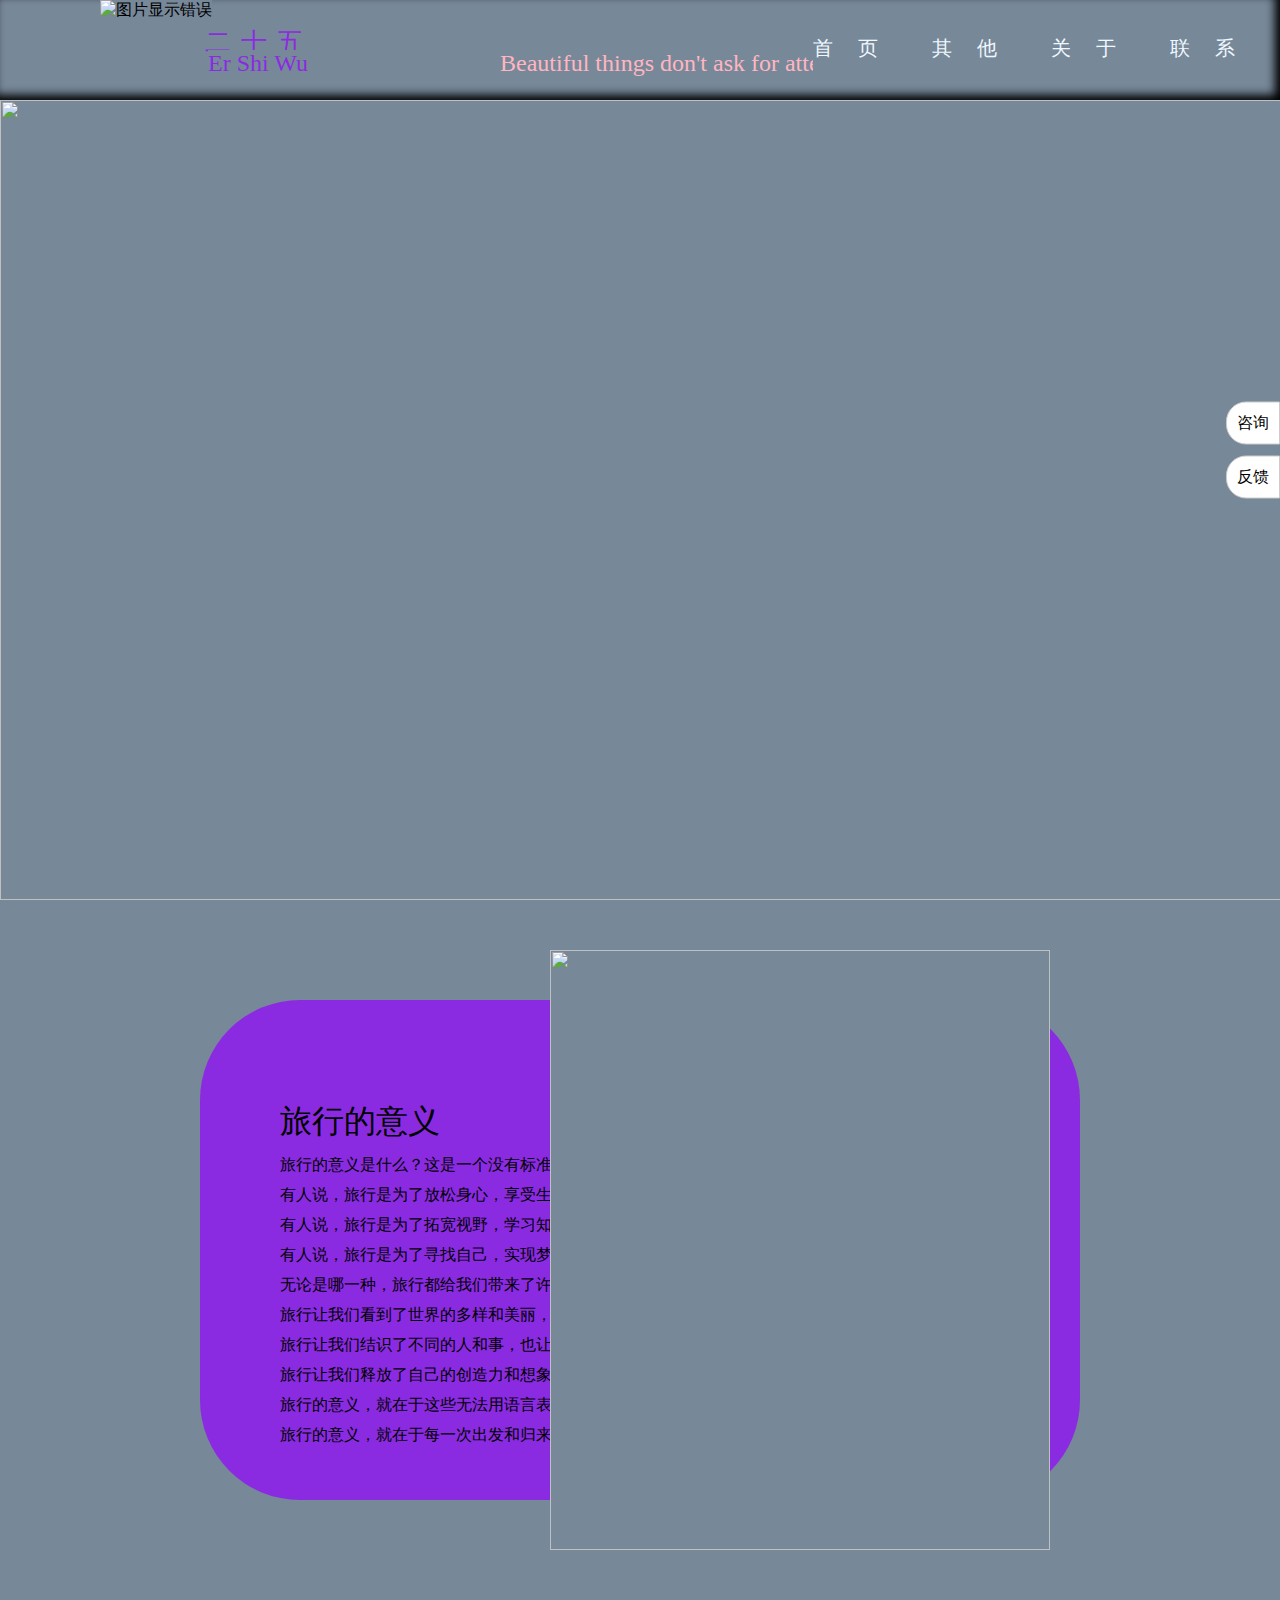
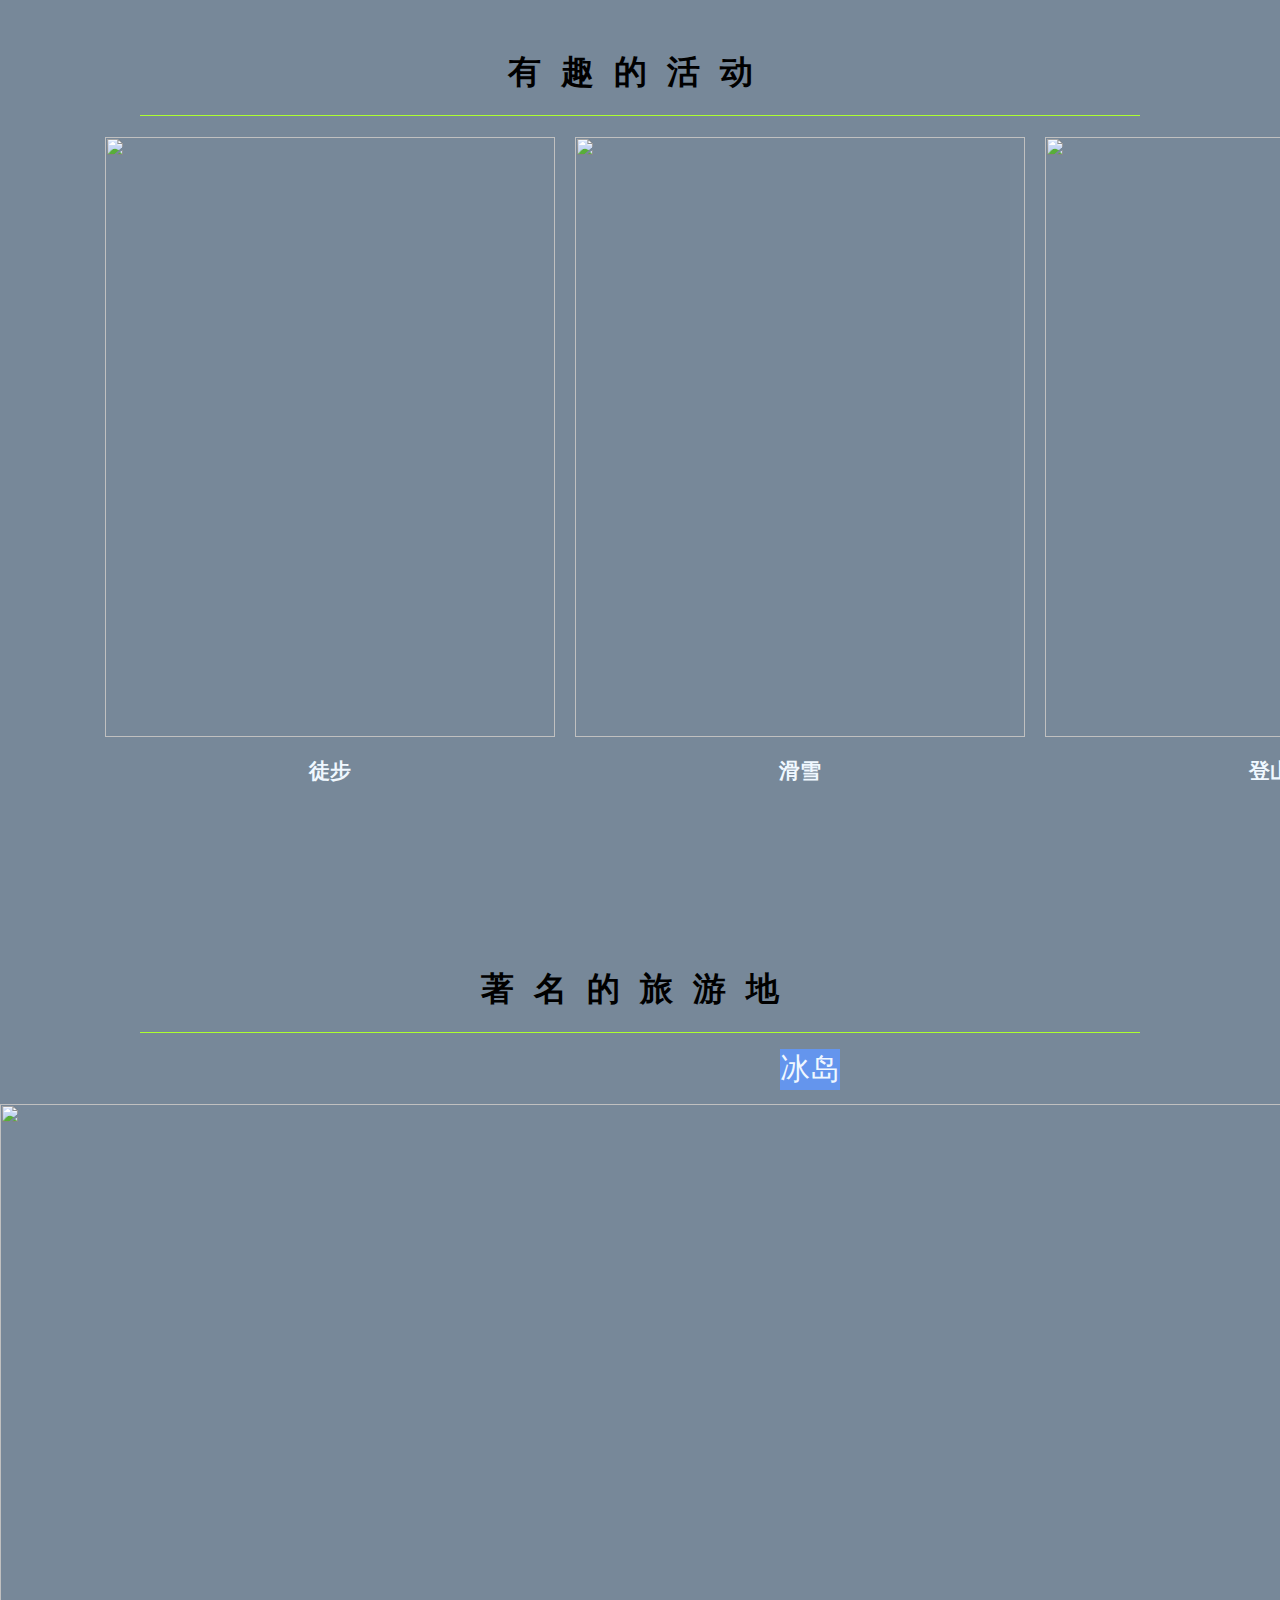
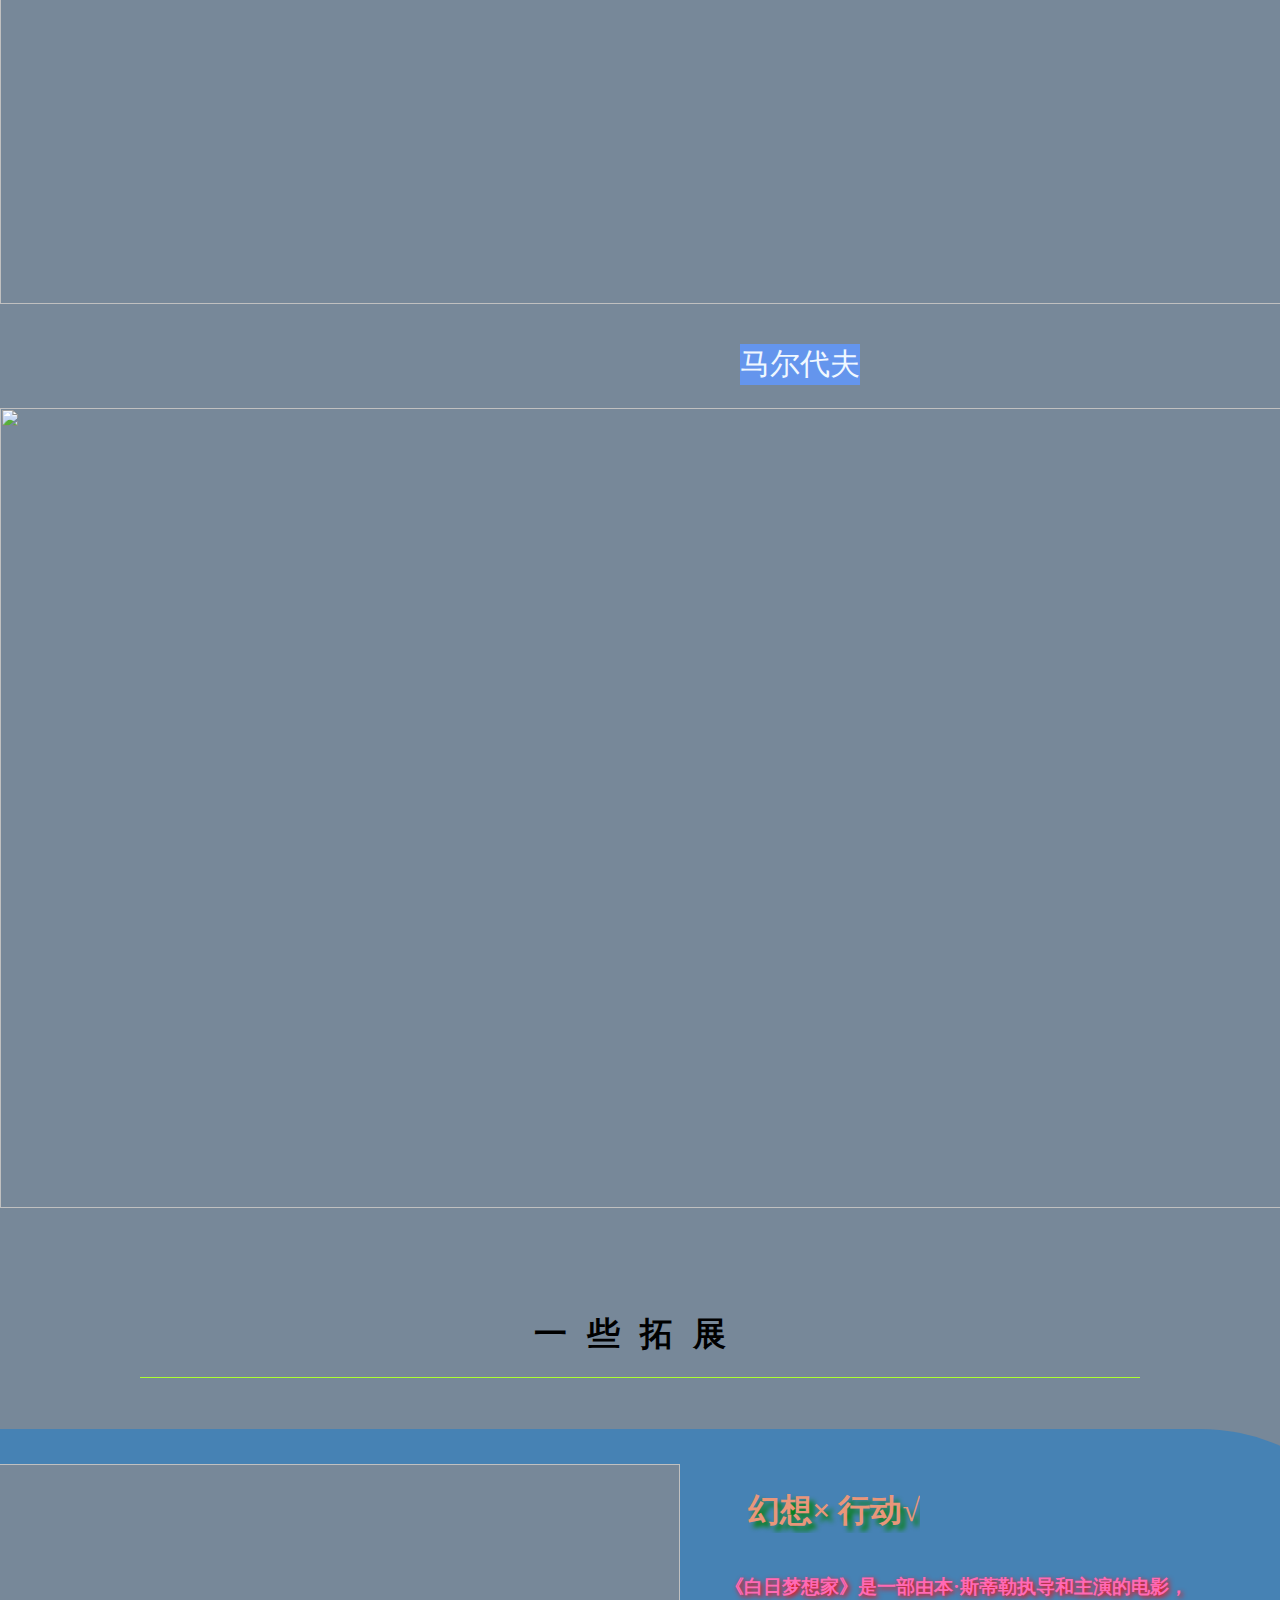
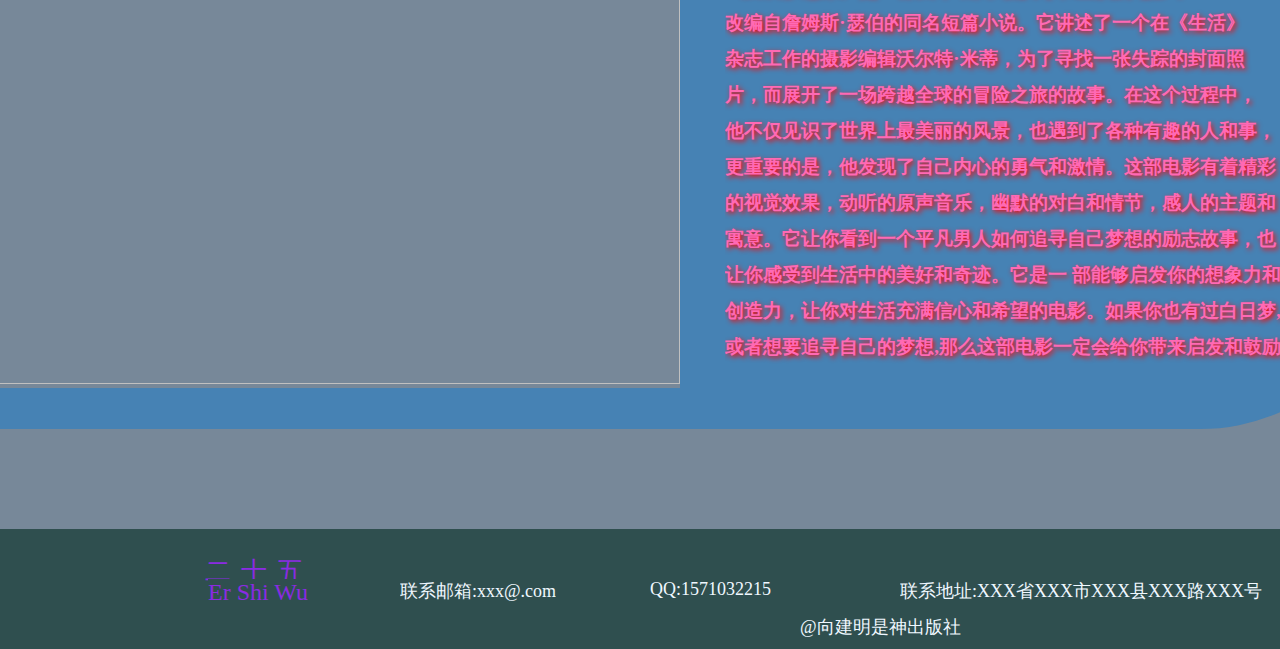
==== index.html @ b08d7777 "Add files via upload" ====
<!DOCTYPE html>
<html lang="en">
<head>
    <link rel="stylesheet" href="index.css">
    <meta charset="UTF-8">
    <meta name="viewport" content="width=device-width, initial-scale=1.0">
    <title>index.html</title>
</head>
<body>
    <div id="btn">
        
        <button class="anniu" onclick="toTop()">
            <img src="https://th.bing.com/th/id/OIP.rfFYxzQmFAM3B-ZyuW18OAHaHa?pid=ImgDet&rs=1" alt=""  class="top">
        </button>
        
</div>
    <script src="asidebar.js"></script>
    <div class="navbar">                     <!-- 导航栏 -->
        <img class="LOGO" src="https://th.bing.com/th/id/OIG.RLgBJAZlddYNHjGUFYj.?pid=ImgGn" alt="图片显示错误" width="100px" height="100px" >
        <p class="pinpai">二十五 </p>  
        <p class="yingwen">Er Shi Wu</p>
        <p class="motto">Beautiful things don't ask for attention</p>
        <ul>
            <li class="dhl"><a href="#">首页</a></li>
            <li class="dhl"><a href="#">其他</a></li>
            <li class="dhl"><a href="#">关于</a></li>
            <li class="dhl"><a href="#">联系</a></li>
        </ul>
    </div>         
    <header class="lunbotu">               <!-- 头部轮播图不会搞,内容借鉴自博客https://blog.csdn.net/qq_42602282/article/details/106842116 -->       
        <ul id="LBT">
            <li class="LunBoImg">
                <img src="https://th.bing.com/th/id/OIG.36apGKZna5E1aFxRR00c?pid=ImgGn" alt="">
            </li>
            <li class="LunBoImg">
                <img src="https://th.bing.com/th/id/OIG.mAjbZpQthoXXjLzVSzeY?pid=ImgGn" alt="">
            </li>
            <li class="LunBoImg">
                <img src="https://th.bing.com/th/id/OIG.2v0_ol_F0yog.30Bwv5h?pid=ImgGn" alt="">
            </li>
        </ul>
    </header>
    
    <div class="main">                               <!-- 主体部分 -->
        <p class="meaning_title">旅行的意义    </p>  
        <p class="meaning_text">
            旅行的意义是什么？这是一个没有标准答案的问题,每个人都有自己的理解和感受。<br>
            有人说，旅行是为了放松身心，享受生活的乐趣。<br>
            有人说，旅行是为了拓宽视野，学习知识和文化。<br>
            有人说，旅行是为了寻找自己，实现梦想和价值。<br>
            无论是哪一种，旅行都给我们带来了许多收获和启示。<br>
            旅行让我们看到了世界的多样和美丽，也让我们感受到了自己的渺小和勇敢。<br>
            旅行让我们结识了不同的人和事，也让我们体验了不同的情感和心境。<br>
            旅行让我们释放了自己的创造力和想象力，也让我们找到了自己的梦想和意义。<br>
            旅行的意义，就在于这些无法用语言表达的感受和体验，就在于这些能够改变我们生命的人和事。<br>
            旅行的意义，就在于每一次出发和归来。</p>
            <div class="MeaningImg">
                <img src="https://cdn.pixabay.com/photo/2023/09/29/07/52/mountains-8283189_1280.jpg" alt="" height="600px" width="500px">
            </div>
    </div>

    <div class="activity">
        <div class="activity_title">
            <h3>有趣的活动</h3>
        </div>
        <div class="line">
        </div>
        <div class="activity_text">
            <div style="overflow: hidden;"><img src="https://cdn.pixabay.com/photo/2017/06/15/18/57/journey-2406354_1280.jpg" alt="" width="450px" height="600px"></div>
            <div style="overflow: hidden;"><img src="https://cdn.pixabay.com/photo/2016/03/27/18/40/big-air-1283525_1280.jpg" alt="" width="450px" height="600px"></div>
            <div style="overflow: hidden;"><img src="https://cdn.pixabay.com/photo/2014/03/26/21/00/climber-299018_1280.jpg" alt="" width="450px" height="600px"></div>
            <div class="activity_name" style="overflow: hidden;"><h3>徒步</h3></div>
            <div class="activity_name" style="overflow: hidden;"><h3>滑雪</h3></div>
            <div class="activity_name" style="overflow: hidden;"><h3>登山</h3></div>
        </div>
    </div>
    <div class="activity_title">
        <h3>著名的旅游地</h3>
        <div class="line">
        </div>
    </div>
    <div class="PlaceName">
        <div class="IceLand">
        <img src="https://pica.zhimg.com/v2-e74de2df0b48457365b38dd7ef142fc2_r.jpg?source=1940ef5c" alt="" width="1400px"  height="800px" >
            <div id="BingDao">
                <a class="BD" href="iceland.html">冰岛</a>
            </div>
        </div>
        <div class="Maldives">
            <img src="https://cdn.pixabay.com/photo/2015/03/09/18/34/beach-666122_1280.jpg" alt="" width="1400px"  height="800px" >
                <div id="maerdaifu">
                    <a class="MEDF" href="Maldives.html">马尔代夫</a>
                </div>
            </div>
    </div>

     <div class="activity_title">               <!--借用前面同样的title字体样式 -->
        <h3>一些拓展</h3>
    </div>
    <div class="line">
    </div>
    <div class="tuozhan">
        <h1 class="tuozhan_title">幻想×  行动√</h1>
        <h3 class="tuozhan_text">
            《白日梦想家》是一部由本·斯蒂勒执导和主演的电影，<br>
            改编自詹姆斯·瑟伯的同名短篇小说。它讲述了一个在《生活》<br>
            杂志工作的摄影编辑沃尔特·米蒂，为了寻找一张失踪的封面照<br>
            片，而展开了一场跨越全球的冒险之旅的故事。在这个过程中，<br>
            他不仅见识了世界上最美丽的风景，也遇到了各种有趣的人和事，<br>
            更重要的是，他发现了自己内心的勇气和激情。这部电影有着精彩<br>
            的视觉效果，动听的原声音乐，幽默的对白和情节，感人的主题和<br>
            寓意。它让你看到一个平凡男人如何追寻自己梦想的励志故事，也<br>
            让你感受到生活中的美好和奇迹。它是一 部能够启发你的想象力和<br>
            创造力，让你对生活充满信心和希望的电影。如果你也有过白日梦,<br>
            或者想要追寻自己的梦想,那么这部电影一定会给你带来启发和鼓励。</h3>
        <div class="movie_img">
            <img src="https://th.bing.com/th/id/R.61de067820dc211a392c676dbb38b436?rik=SWpzD9SzK6T2CQ&riu=http%3a%2f%2fimg.fotomen.cn%2f2015%2f08%2fwhite-08.jpg&ehk=ZWM4cDvWhEry%2bpYiecHPHNLhjwM%2f1i9AaVM7qHaXLJA%3d&risl=&pid=ImgRaw&r=0" alt="" height="520px"  width="800px">
        </div>
    </div>
    
    
    <div class="asidebar" id="x">
        <p class="question">咨询</p>
    </div>

    <div>
        <img src="68608a1c0aa20178a488ab4c35616e3.jpg" alt="" class="weixin">
    </div>

    <div class="asidebar" id="y">
        <p>反馈</p>
    </div>

    <script>
        let kxl = document.getElementsByClassName('question'); 
        let wx = document.getElementsByClassName('weixin'); 
        kxl[0].onmouseover = function(){
            over(wx);
    }
        kxl[0].onmouseout = function(){
            out(wx);
        }
        function over(x){
            x[0].style.display = 'block'; 
    }
        function out(x){
            x[0].style.display = 'none';
        }
    </script>



    <footer>
        <div> 
            <p class="pinpai" id="aa">二十五 </p>  
            <p class="yingwen" id="bb">Er Shi Wu</p>
            <p id="email">联系邮箱:xxx@.com  </p>
            <p id="qq">QQ:1571032215  </p>
            <p id="address"> 联系地址:XXX省XXX市XXX县XXX路XXX号   </p>
            <p id="telephone">联系电话:020-000000    000-000000</p>
            <p id="chubanshe">@向建明是神出版社</p>
        </div>
    </footer>
</body>
</html>
---- index.css ----
*{
    overflow:auto ;
    margin: 0;
    padding: 0;
    background-color: lightslategray;
}

#btn {
    background-color: lightslategray;
    display: none;
    position: fixed;
    height: 140px; 
    width: 180px;
    bottom: 120px;
    right: -100px;
    z-index: 999;
    overflow: hidden;
  }

  .top{
    height: 100px; 
    width: 80px; 
    position: relative;  
  }
.navbar{
    overflow: hidden;
    height: 100px;
    position: relative;
    background-color:lightslategray;
    box-shadow:inset  -5px -5px 10px black;
}
.LOGO{
    position: relative;
    left:100px; 
}

.pinpai{
    position: absolute;
    left:205px;
    top: 25px;
    font-size: 26px;
    font-family: 华文新魏;
    letter-spacing: 10px;
    color:blueviolet;
    background-color: 	lightslategray;
}

.yingwen{
    position: absolute;
    left:208px;
    top: 50px;
    font-size: 24px;
    font-family: 华文新魏;
    color: blueviolet;
    background-color: lightslategray;
}

.motto{
    position: absolute;
    left:500px;
    top: 50px;
    font-size: 24px;
    font-family: 宋体;
    color: lightpink;
    background-color: 	lightslategray;
}

ul{
    text-align: right;
    position: absolute;
    top: 35px;
    right: 20px;
    letter-spacing: 25px;
    background-color: 	lightslategray;
}


.dhl{
    text-align: center;
    display: inline-block;
    font-size: 20px;
    font-weight: 30px;
    background-color: 	lightslategray;
}
a{
    display: inline-block;
    text-decoration: none;
    color: aliceblue;
    background-color: 	lightslategray;
}

a:hover{
    font-size: larger;
    border-bottom: 5px solid green;
}
.LunBoImg{
    float: left;
    list-style: none;
}
.lunbotu{
    width: 1690px;
    position: relative;
    height: 800px;
    overflow: hidden;
}
.lunbotu img{
    float: left;
    list-style: none;
    width: 1690px;
    height: 800px;
}
#LBT{
    width: 5070px;
    height: 800px;
    position: absolute;
    left: 0;
    top: 0;
    animation: myanimation 8s infinite;     
} 
@keyframes myanimation {
    0%,25%{
        left: 0;
    }
    35%,60%{
        left: -1690px;
    }
    70%,90%{
        left: -3380px;
    }
}



.main{
    margin: 100px 200px;
    height: 500px;
    background-color: blueviolet;
    position: relative;
    overflow: visible;
    border-radius: 100px;  
}



.meaning_title{
    background-color: blueviolet;
    position:absolute;
    top: 100px;
    left: 80px;
    font-family: 宋体;
    font-size: 32px;
}



.meaning_text{
    background-color: blueviolet;
    position: absolute;
    top: 150px;
    left: 80px;
    font-family: 'Times New Roman', Times, serif;
    font-size: 16px;
    line-height: 30px;  
}


.MeaningImg{
    position: absolute;
    right: 30px;
    top: -50px;
}

.activity_title{
    text-align: center;
    margin-top: 50px;
    font-family: 宋体;
    font-size: 28px;
    letter-spacing: 20px;
}

.line{
    margin: 20px auto;
    width: 1000px;
    height: 1px;
    border-top: 1px solid greenyellow
}


.activity_text{
    height:760px ;
    width: 1600px;
    margin: 20px auto;
    display: grid;
    justify-content: center;
    grid-template-columns: 450px 450px 450px;
    grid-template-rows:600px 100px ;
    overflow: hidden;
    grid-gap: 20px;
}

.activity_name{
    text-align: center;
    font-family: 宋体;
    font-size: 18px;
    color:aliceblue
}


.PlaceName{
    display: flex;
    flex-direction: column;
    justify-content: center;
    position: relative;
    overflow: visible;
}

.IceLand,.Maldives{
    margin: 50px auto;
}

#BingDao{
    position: absolute;
    top: -5px;
    left: 780px;
    font-size: 30px; 
}


#maerdaifu{
    position:absolute;
    top: 890px;
    left: 740px;
    font-size: 30px;
}


.BD,.MEDF{
    background-color: cornflowerblue;
}


 .BD:hover{
    background-color: darkolivegreen;
    border-style: none;
}
.MEDF:hover{
    background-color: darkolivegreen;
    border-style: none;
}


.tuozhan{
    width: 1400px;
    height: 600px;
    border-top-right-radius: 200px;
    border-bottom-right-radius: 200px;
    background-color: steelblue;
    margin: 50px auto;
    position: relative;
    overflow: visible;
}


.tuozhan_title{
    font-family: 'Times New Roman', Times, serif;
    position: absolute;
    top: 60px;
    right: 480px;
    display: inline-block;
    background-color: steelblue;
    color: darksalmon;
    text-shadow: 5px 5px 5px green;
}


.tuozhan_text{
    background-color: steelblue;
    font-family: 'Times New Roman', Times, serif;
    line-height: 36px;
    position: absolute;
    top: 140px;
    right: 100px;
    color: hotpink;
    text-shadow: 2px 2px 5px red;
}


.movie_img{
    position: absolute;
    top: 35px;
    left: -120px;
}


.asidebar{
    position: fixed;
    transform: translateY(-50%);
    background-color: white;
    border: 1px solid #ccc;
    padding: 10px;
    border-top-left-radius: 20px;
    border-bottom-left-radius: 20px;
   }
   
   .asidebar p{
    background-color: white;
    cursor: pointer; 
   }
   
   
   #x{
    right: 0;
    top: 47%;
   }
   
   
   .weixin{
    display: none;
    position: fixed;
    right: 60px;
    top: 35%;
    height: 120px;
    width: 120px;
   }
   
   .weixin:hover {
    opacity: 1; 
   }
    
   
   
   #y{
    right: 0;
    top: 53%;
   }


  


footer{
    margin-top: 50px;
    height: 120px;
    background-color: darkslategrey;
    position: relative;
}
    

#aa,#bb{
    background-color: darkslategrey;
}



#email,#qq,#address,#telephone,#chubanshe{
    position: absolute;
    background-color: darkslategrey;
    font-size: 18px;
    font-family: 宋体;
    color: aliceblue;
}

#email{
    top: 50px;
    left:400px;
}
#qq{
    top: 50px;
    left:650px;
}
#address{
    top: 50px;
    left: 900px;
}
#telephone{
    top:50px ;
    left:1300px ;
}

#chubanshe{
    bottom: 10px;
    left:800px ;
}
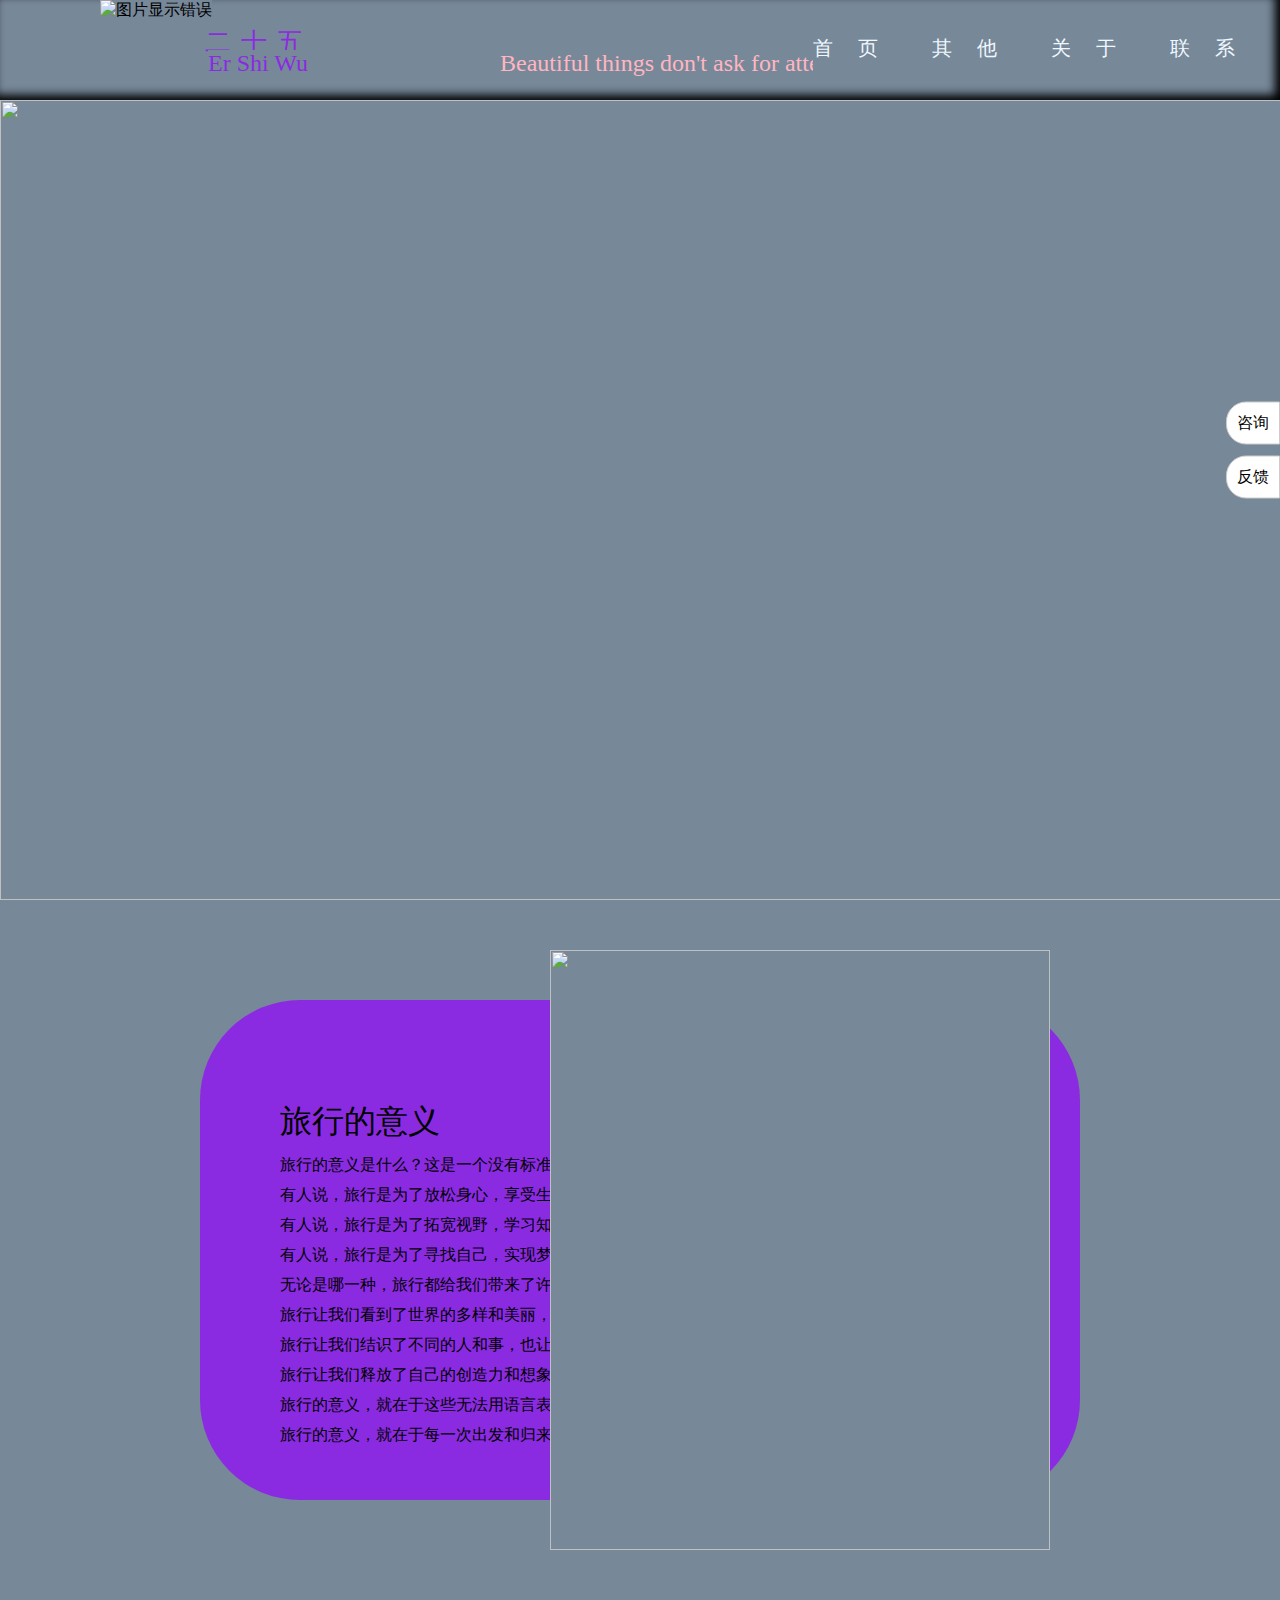
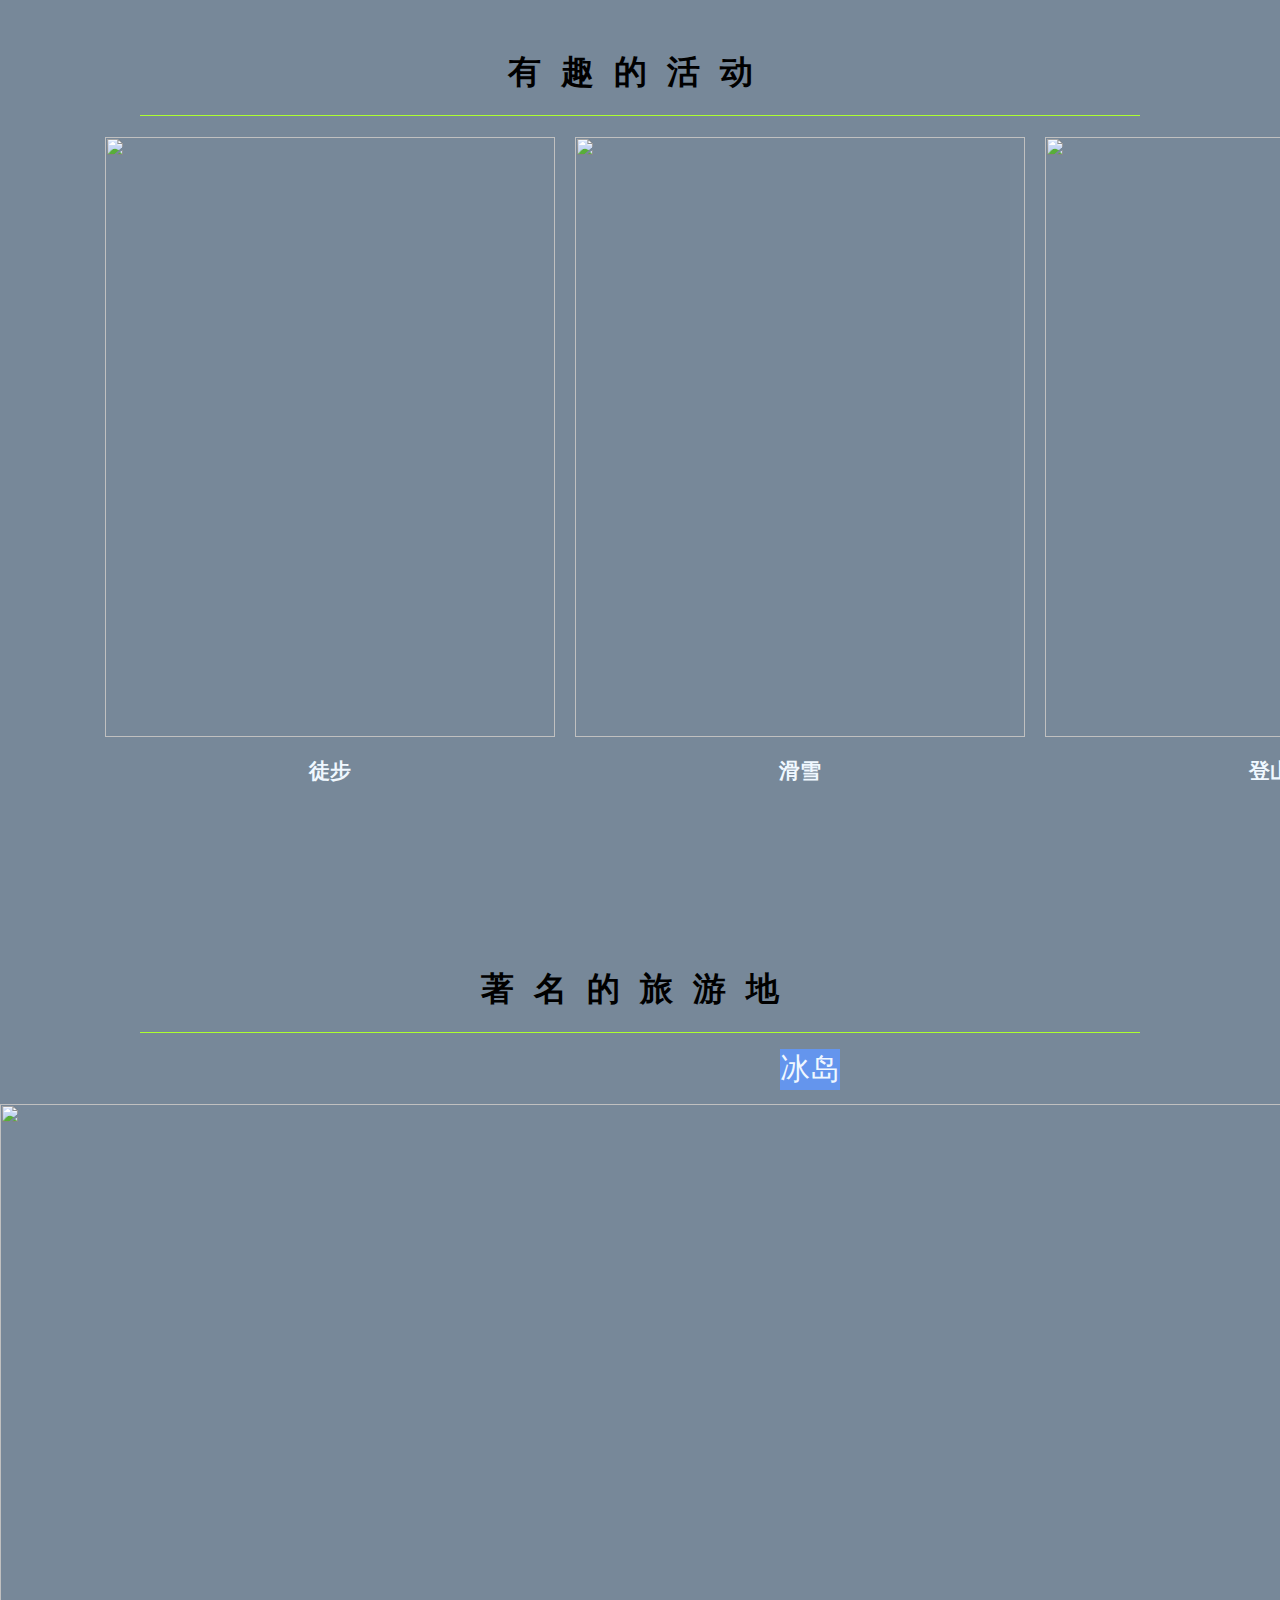
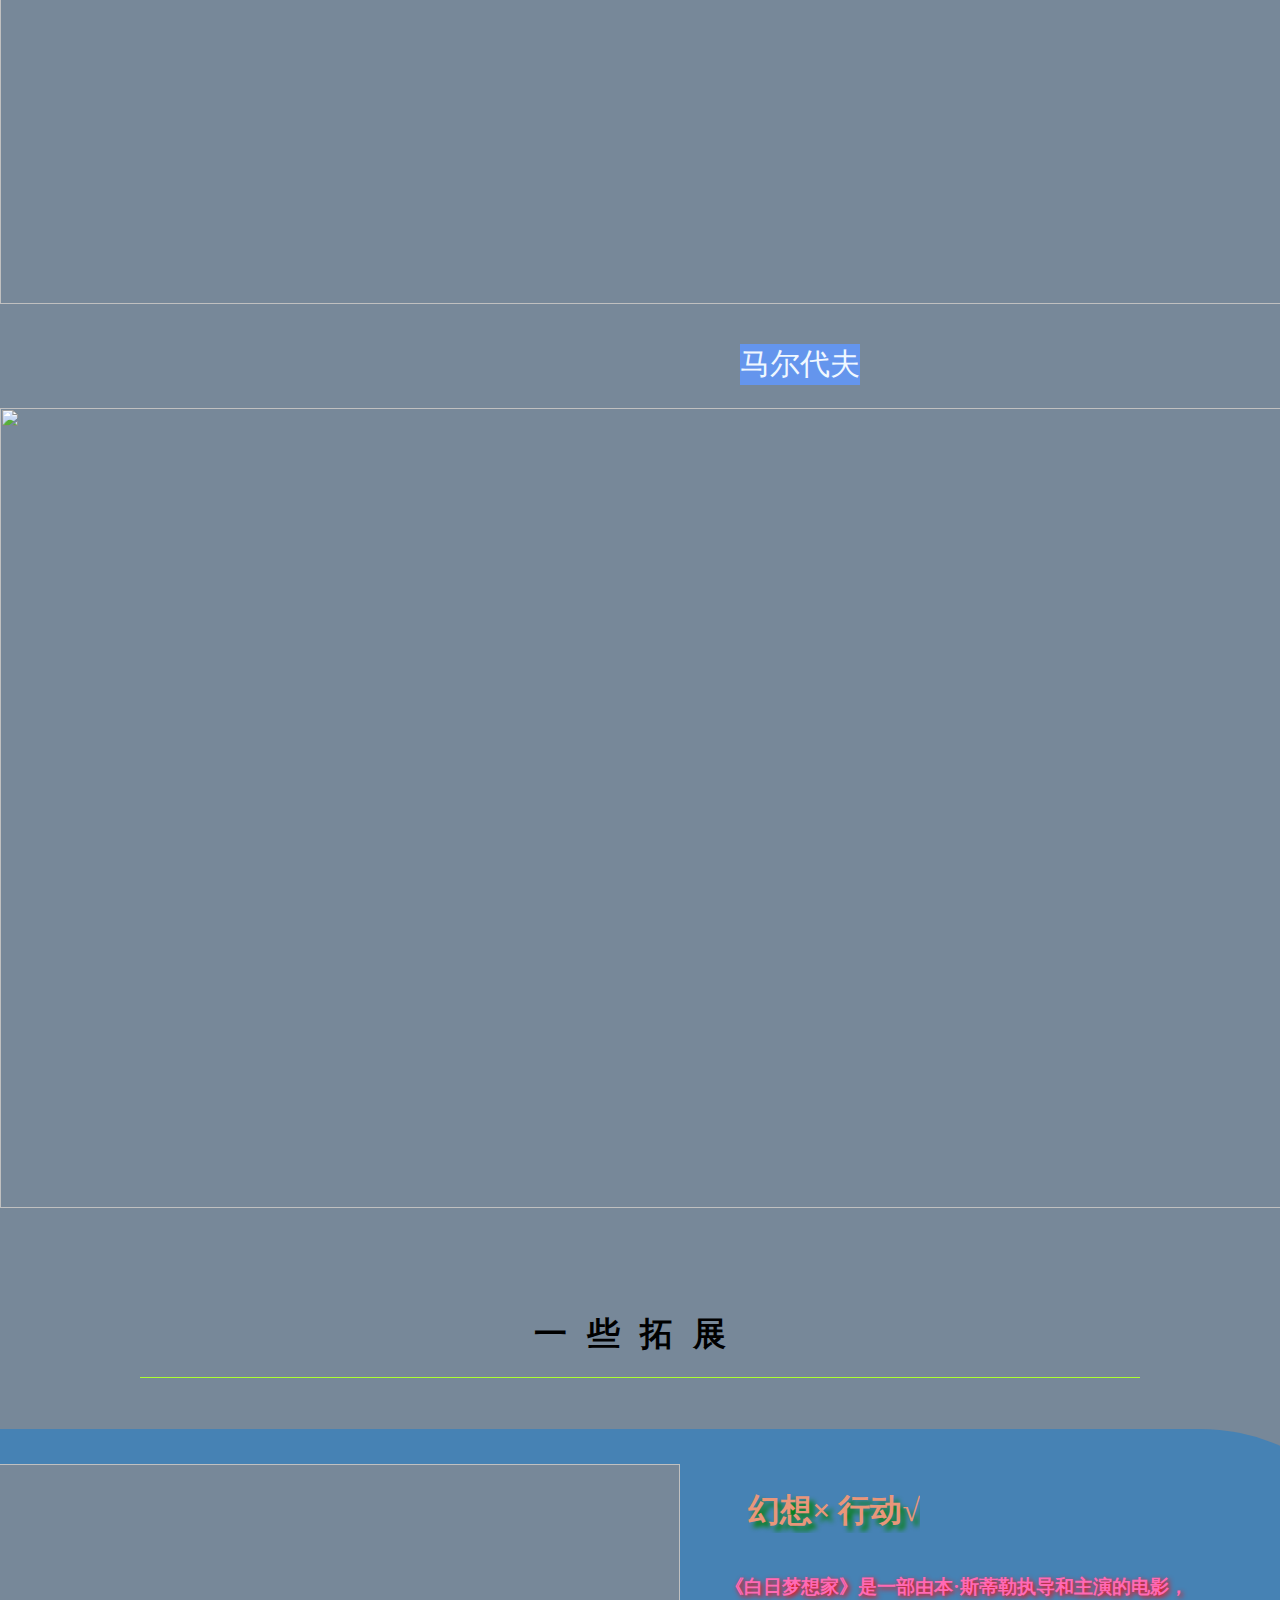
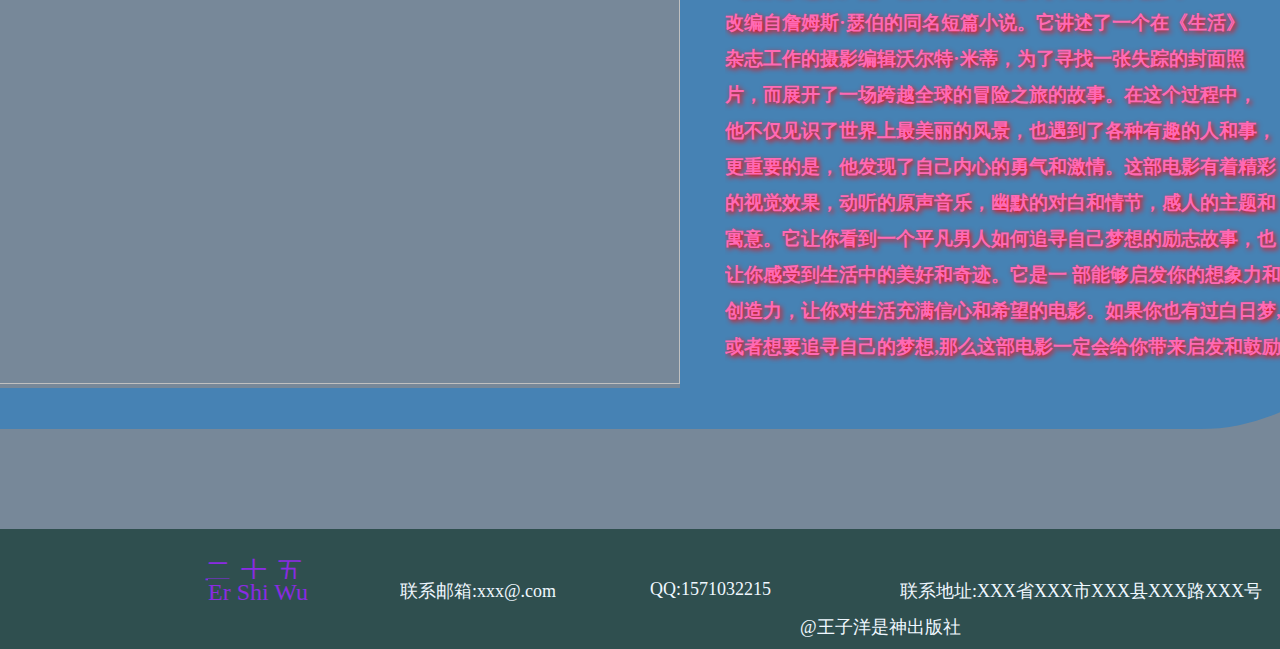
==== commit c8322e7d: "Update index.html" ====
--- a/index.html
+++ b/index.html
@@ -158,7 +158,7 @@
             <p id="qq">QQ:1571032215  </p>
             <p id="address"> 联系地址:XXX省XXX市XXX县XXX路XXX号   </p>
             <p id="telephone">联系电话:020-000000    000-000000</p>
-            <p id="chubanshe">@向建明是神出版社</p>
+            <p id="chubanshe">@王子洋是神出版社</p>
         </div>
     </footer>
 </body>
